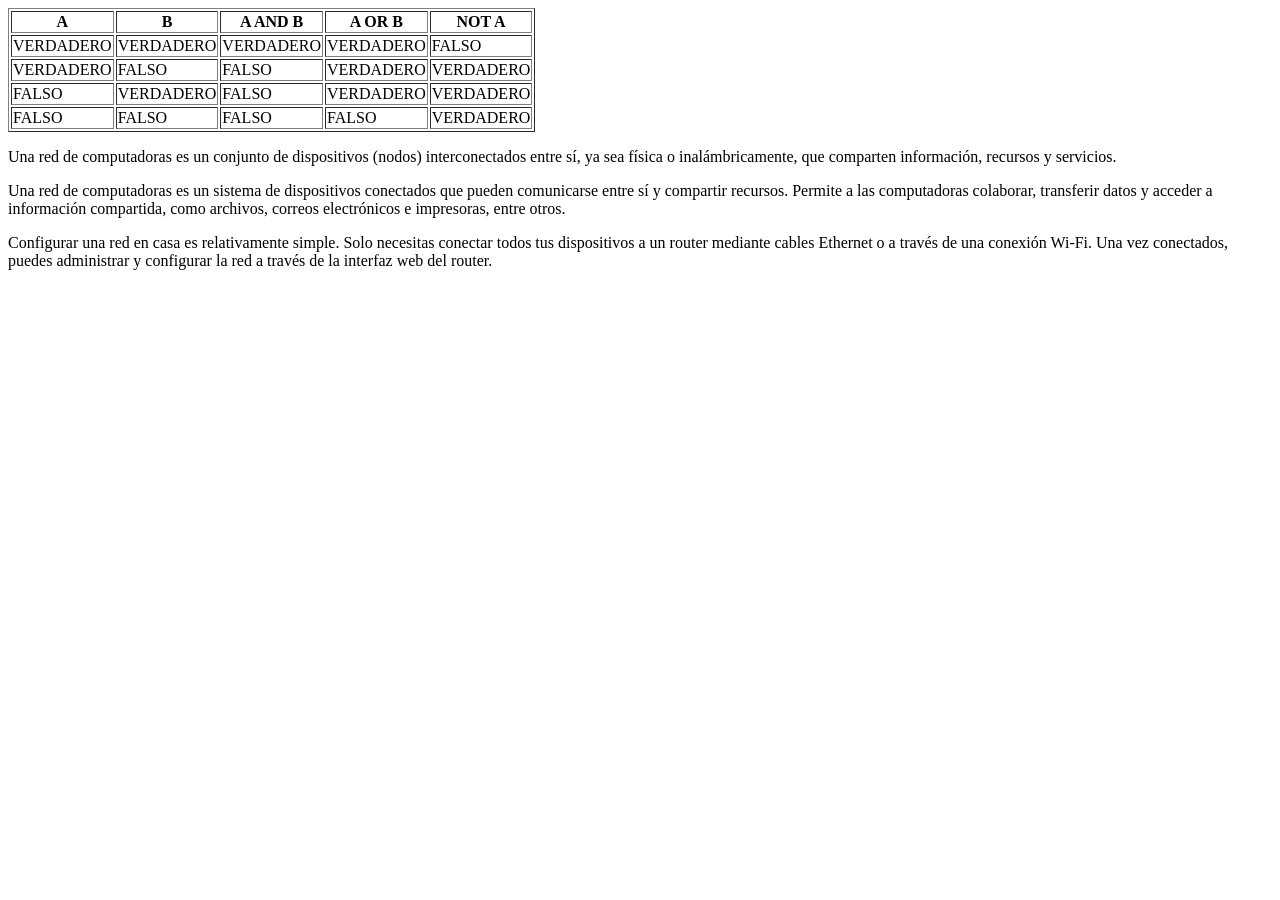
==== tablaverdad.html @ 1f8f995c "primera version" ====
<!DOCTYPE html>
<html lang="en">

<head>
  <meta charset="UTF-8">
  <meta name="viewport" content="width=device-width, initial-scale=1.0">
  <title>Document</title>
</head>

<body>
  <table border="1">

    <tr>
      <th>A</th>
      <th>B</th>
      <th>A AND B</th>
      <th>A OR B</th>
      <th>NOT A</th>
    </tr>

    <tr>
      <td>VERDADERO</td>
      <td>VERDADERO</td>
      <td>VERDADERO</td>
      <td>VERDADERO</td>
      <td>FALSO</td>
    </tr>
    <tr>
      <td>VERDADERO</td>
      <td>FALSO</td>
      <td>FALSO</td>
      <td>VERDADERO</td>
      <td>VERDADERO</td>
    </tr>
    <tr>
      <td>FALSO</td>
      <td>VERDADERO</td>
      <td>FALSO</td>
      <td>VERDADERO</td>
      <td>VERDADERO</td>
    </tr>
    <tr>
      <td>FALSO</td>
      <td>FALSO</td>
      <td>FALSO</td>
      <td>FALSO</td>
      <td>VERDADERO</td>
    </tr>
  </table>

 <div class="contenedor 1"> <p>Una red de computadoras es un conjunto de dispositivos (nodos) interconectados entre sí, ya sea física o
    inalámbricamente, que comparten información, recursos y servicios. </p></div>
 <div class="contenedor 2"> <p>Una red de computadoras es un sistema de dispositivos conectados que pueden comunicarse entre sí y compartir
    recursos. Permite a las computadoras colaborar, transferir datos y acceder a información compartida, como archivos, correos
    electrónicos e impresoras, entre otros.</p></div>
  <div class="contenedor 3"><p>Configurar una red en casa es relativamente simple. Solo necesitas conectar todos tus dispositivos a un router
    mediante cables Ethernet o a través de una conexión Wi-Fi. Una vez conectados, puedes administrar y configurar la red a través de la
    interfaz web del router.</p></div>
</body>

</html>
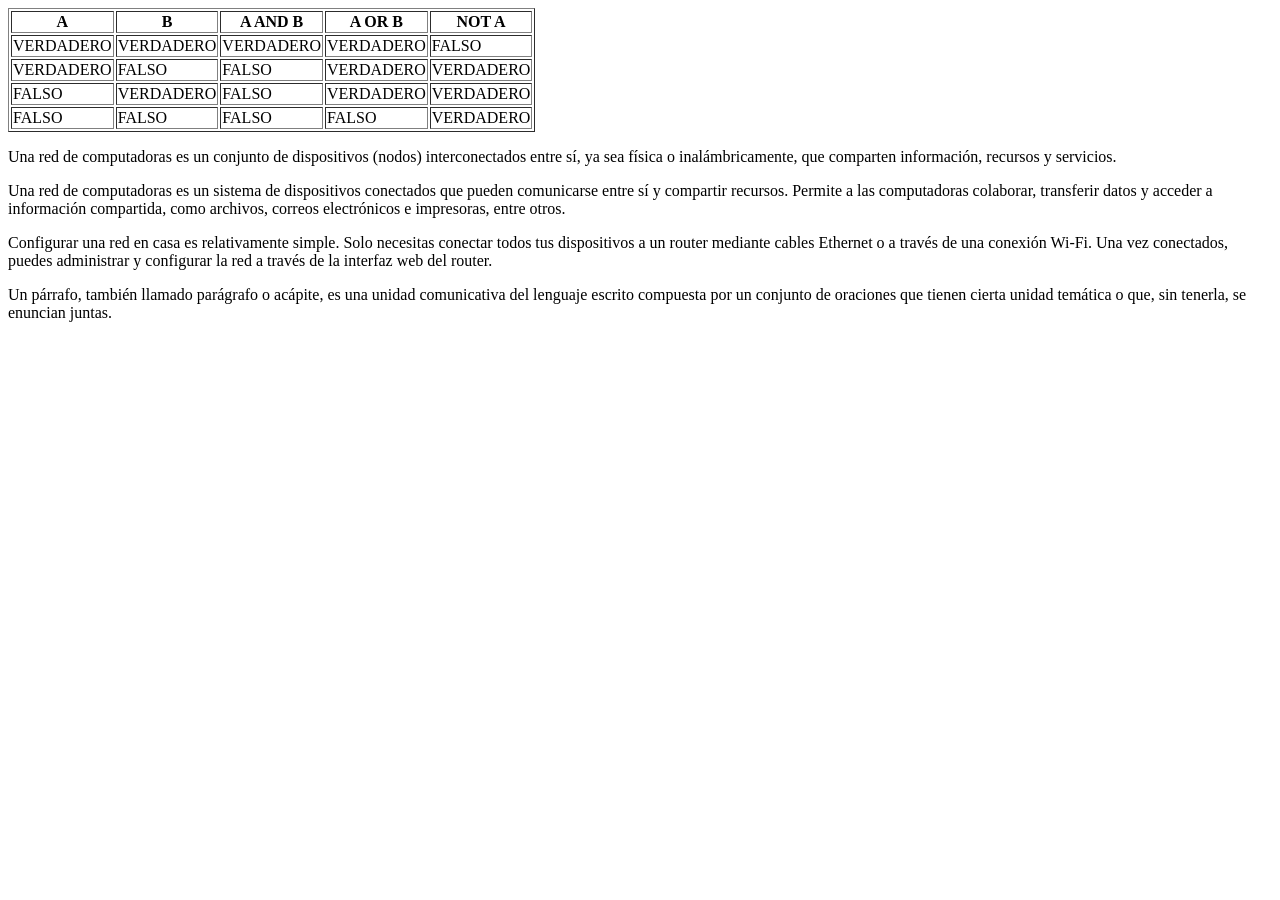
==== commit d1e9cc23: "segunda version" ====
--- a/tablaverdad.html
+++ b/tablaverdad.html
@@ -48,14 +48,25 @@
     </tr>
   </table>
 
- <div class="contenedor 1"> <p>Una red de computadoras es un conjunto de dispositivos (nodos) interconectados entre sí, ya sea física o
-    inalámbricamente, que comparten información, recursos y servicios. </p></div>
- <div class="contenedor 2"> <p>Una red de computadoras es un sistema de dispositivos conectados que pueden comunicarse entre sí y compartir
-    recursos. Permite a las computadoras colaborar, transferir datos y acceder a información compartida, como archivos, correos
-    electrónicos e impresoras, entre otros.</p></div>
-  <div class="contenedor 3"><p>Configurar una red en casa es relativamente simple. Solo necesitas conectar todos tus dispositivos a un router
-    mediante cables Ethernet o a través de una conexión Wi-Fi. Una vez conectados, puedes administrar y configurar la red a través de la
-    interfaz web del router.</p></div>
+  <div class="contenedor 1">
+    <p>Una red de computadoras es un conjunto de dispositivos (nodos) interconectados entre sí, ya sea física o
+      inalámbricamente, que comparten información, recursos y servicios. </p>
+  </div>
+  <div class="contenedor 2">
+    <p>Una red de computadoras es un sistema de dispositivos conectados que pueden comunicarse entre sí y compartir
+      recursos. Permite a las computadoras colaborar, transferir datos y acceder a información compartida, como
+      archivos, correos
+      electrónicos e impresoras, entre otros.</p>
+  </div>
+  <div class="contenedor 3">
+    <p>Configurar una red en casa es relativamente simple. Solo necesitas conectar todos tus dispositivos a un router
+      mediante cables Ethernet o a través de una conexión Wi-Fi. Una vez conectados, puedes administrar y configurar la
+      red a través de la
+      interfaz web del router.</p>
+  </div>
+
+  <p>Un párrafo, también llamado parágrafo o acápite, es una unidad comunicativa del lenguaje escrito compuesta por un
+    conjunto de oraciones que tienen cierta unidad temática o que, sin tenerla, se enuncian juntas.</p>
 </body>
 
 </html>
